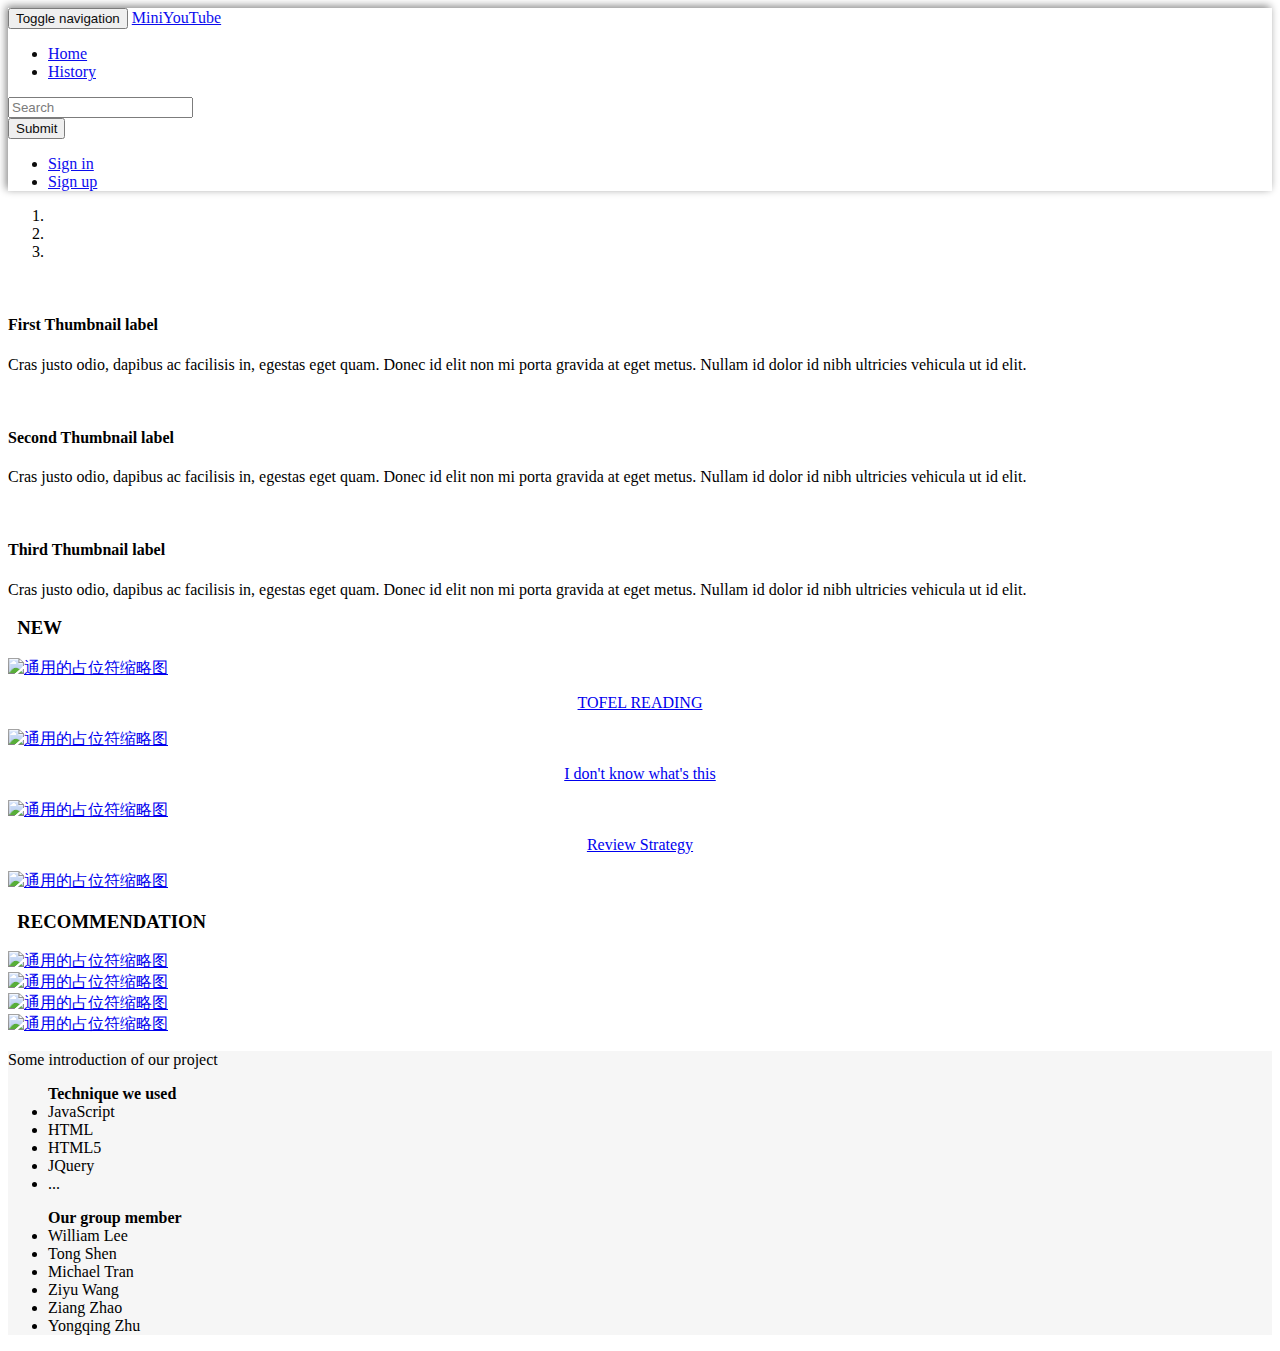
==== miniYoutube/index.html @ 43a90bd5 "Beginning implementations of search milestone" ====
﻿<!DOCTYPE html>
<html>
<head>
  <meta charset="utf-8"> 
  <title>VideoStream</title>

  <link rel="stylesheet" href="./lib/bootstrap/css/bootstrap.min.css">  
  <script src="./lib/jquery.js"></script>
  <script src="./lib/bootstrap/js/bootstrap.min.js"></script>
  <script type="text/javascript" src="http://cdn.staticfile.org/jquery/2.0.0/jquery.min.js"></script>
<script type="text/javascript" src="http://cdn.staticfile.org/jqueryui/1.10.2/jquery-ui.min.js"></script>
<script type="text/javascript" src="http://cdn.staticfile.org/jqueryui-touch-punch/0.2.2/jquery.ui.touch-punch.min.js"></script>
<script type="text/javascript" src="http://cdn.staticfile.org/twitter-bootstrap/3.0.1/js/bootstrap.min.js"></script>
<script type="text/javascript" src="v3/jquery.htmlClean.js"></script>
<script type="text/javascript" src="v3/scripts.min.js"></script>
<script type="text/javascript" src="./lib/js/index.js"></script>

<style type="text/css">
	
.navbar{
	
	box-shadow: -2px -2px 8px gray;
	filter:alpha(opacity=95);
	opacity:0.95;
	margin-bottom: 0px;
}

footer .container{
	background-color: rgb(246,246,246);
}
.thumbnail {
	min-height: 200px;
	max-height: 200px;
	min-width: 250px;
	max-width: 250px;
}

.thumbnail>p {
	text-align: center;
	position: relative;
	bottom: 1px;
}

</style>

</head>



<body onload="checkSession()">


<div class="container">
	<div class="row clearfix">
		<div class="col-md-12 column">
			<nav class="navbar navbar-default" role="navigation">
				<div class="navbar-header">
					 <button type="button" class="navbar-toggle" data-toggle="collapse" data-target="#bs-example-navbar-collapse-1"> <span class="sr-only">Toggle navigation</span><span class="icon-bar"></span><span class="icon-bar"></span><span class="icon-bar"></span></button> <a class="navbar-brand" href="index.html">MiniYouTube</a>
				</div>
				<div class="collapse navbar-collapse" id="bs-example-navbar-collapse-1">
					<ul class="nav navbar-nav">
						<li>
							 <a href="index.html">Home</a>
						</li>
						<li>
							 <a href="#">History</a>
						</li>
					</ul>
					<form class="navbar-form navbar-left" role="search">
						<div class="form-group">
							<input type="text" name="search_query" placeholder="Search" class="form-control" />
						</div> <button type="submit" class="btn btn-default" formaction="results.html">Submit</button>
					</form>
					<ul class="nav navbar-nav navbar-right">
						<li id="ticket1">
							<a href="signin.html">Sign in</a>
						</li>
						<li id="ticket2">
							<a href="signup.html">Sign up</a>
						</li>
					</ul>
				</div>
			</nav>
			<div class="carousel slide" id="carousel-126282">
				<ol class="carousel-indicators">
					<li data-slide-to="0" data-target="#carousel-126282">
					</li>
					<li data-slide-to="1" data-target="#carousel-126282">
					</li>
					<li data-slide-to="2" data-target="#carousel-126282" class="active">
					</li>
				</ol>
				<div class="carousel-inner">
					<div class="item">
						<img alt="" src="./images/default.jpg" />
						<div class="carousel-caption">
							<h4>
								First Thumbnail label
							</h4>
							<p>
								Cras justo odio, dapibus ac facilisis in, egestas eget quam. Donec id elit non mi porta gravida at eget metus. Nullam id dolor id nibh ultricies vehicula ut id elit.
							</p>
						</div>
					</div>
					<div class="item">
						<img alt="" src="./images/default.jpg" />
						<div class="carousel-caption">
							<h4>
								Second Thumbnail label
							</h4>
							<p>
								Cras justo odio, dapibus ac facilisis in, egestas eget quam. Donec id elit non mi porta gravida at eget metus. Nullam id dolor id nibh ultricies vehicula ut id elit.
							</p>
						</div>
					</div>
					<div class="item active">
						<img alt="" src="./images/default.jpg" />
						<div class="carousel-caption">
							<h4>
								Third Thumbnail label
							</h4>
							<p>
								Cras justo odio, dapibus ac facilisis in, egestas eget quam. Donec id elit non mi porta gravida at eget metus. Nullam id dolor id nibh ultricies vehicula ut id elit.
							</p>
						</div>
					</div>
				</div> <a class="left carousel-control" href="#carousel-126282" data-slide="prev"><span class="glyphicon glyphicon-chevron-left"></span></a> <a class="right carousel-control" href="#carousel-126282" data-slide="next"><span class="glyphicon glyphicon-chevron-right"></span></a>
			</div>
			<div class="row clearfix">
				<div class="col-md-12 column">
					<div class="row">
						<h3 class="text-info">&nbsp NEW</h3>
					    <div class="col-sm-6 col-md-3">
					        <a href="play.html?vid=1" class="thumbnail">
					            <img src="./images/covers/43.png"
					                 alt="通用的占位符缩略图">
					            <p>TOFEL READING</p>
					        </a>
					    </div>
					    <div class="col-sm-6 col-md-3">
					        <a href="play.html?vid=4" class="thumbnail">
					            <img src="./images/covers/19.png"
					                 alt="通用的占位符缩略图">
					            <p>I don't know what's this</p>
					        </a>
					    </div>
					    <div class="col-sm-6 col-md-3">
					        <a href="play.html?vid=11" class="thumbnail">
					            <img src="./images/covers/43.png"
					                 alt="通用的占位符缩略图">
					            <p>Review Strategy</p>
					        </a>
					    </div>
					    <div class="col-sm-6 col-md-3">
					        <a href="#" class="thumbnail">
					            <img src="./images/kittens.jpg"
					                 alt="通用的占位符缩略图">
					        </a>
					    </div>
					</div>
					<div class="row">
						<h3 class="text-info">&nbsp RECOMMENDATION</h3>
					    <div class="col-sm-6 col-md-3">
					        <a href="#" class="thumbnail">
					            <img src="./images/kittens.jpg"
					                 alt="通用的占位符缩略图">
					        </a>
					    </div>
					    <div class="col-sm-6 col-md-3">
					        <a href="#" class="thumbnail">
					            <img src="./images/kittens.jpg"
					                 alt="通用的占位符缩略图">
					        </a>
					    </div>
					    <div class="col-sm-6 col-md-3">
					        <a href="#" class="thumbnail">
					            <img src="./images/kittens.jpg"
					                 alt="通用的占位符缩略图">
					        </a>
					    </div>
					    <div class="col-sm-6 col-md-3">
					        <a href="#" class="thumbnail">
					            <img src="./images/kittens.jpg"
					                 alt="通用的占位符缩略图">
					        </a>
					    </div>
					</div>
				
				</div>
			</div>
		</div>
	</div>
</div>

</body>

<footer>
<div class="container">
	<div class="row clearfix">
		<div class="col-md-12 column">
			<div class="row clearfix">
				<div class="col-md-4 column">
					 <p>Some introduction of our project</p>
				</div>
				<div class="col-md-4 column">
					<ul class="list-unstyled">
						<strong>Technique we used</strong>
						<li>
							JavaScript
						</li>
						<li>
							HTML
						</li>
						<li>
							HTML5
						</li>
						<li>
							JQuery
						</li>
						<li>
							...
						</li>
						
					</ul>
				</div>
				<div class="col-md-4 column">
					<ul class="list-unstyled">
						<strong>Our group member</strong>
						<li>
							William Lee
						</li>
						<li>
							Tong Shen
						</li>
						<li>
							Michael Tran
						</li>
						<li>
							Ziyu Wang
						</li>
						<li>
							Ziang Zhao
						</li>
						<li>
							Yongqing Zhu
						</li>
					</ul>
				</div>
			</div>
		</div>
	</div>
</div>
</footer>
</html>
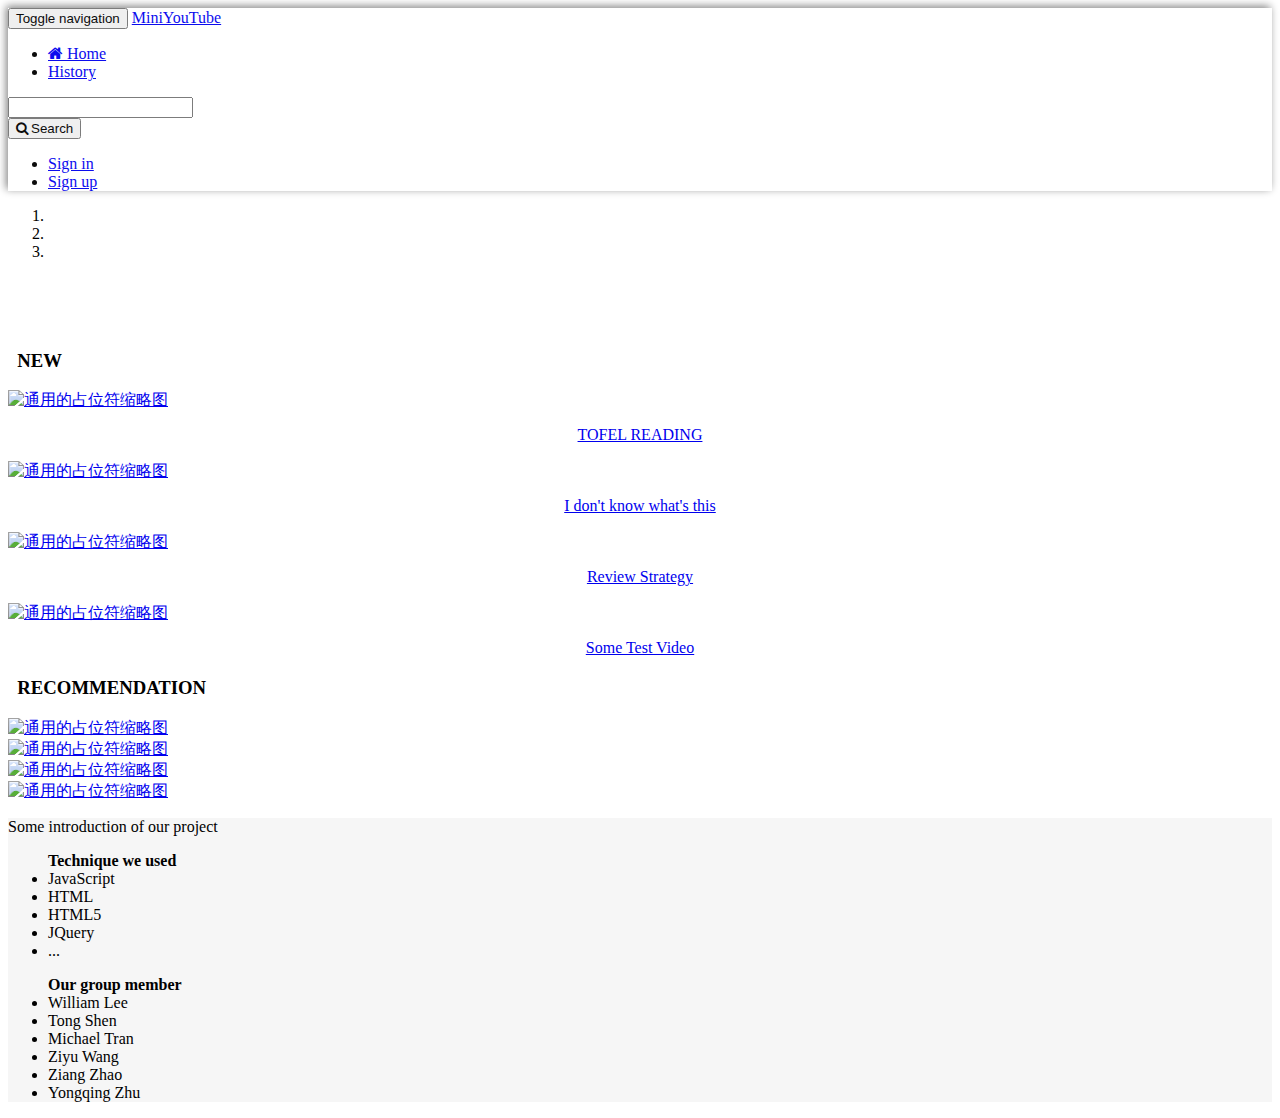
==== commit 75e63b70: "some improvements" ====
--- a/miniYoutube/index.html
+++ b/miniYoutube/index.html
@@ -4,7 +4,10 @@
   <meta charset="utf-8"> 
   <title>VideoStream</title>
 
-  <link rel="stylesheet" href="./lib/bootstrap/css/bootstrap.min.css">  
+  <link rel="stylesheet" href="./lib/bootstrap/css/bootstrap.min.css"> 
+  <link rel="stylesheet" href="./lib/bootstrap/css/font-awesome.min.css"> 
+  <link rel="stylesheet" href="./CSS/accessibility_foundicons.css">
+  <link rel="stylesheet" href="./CSS/stylesheets/general_foundicons.css">
   <script src="./lib/jquery.js"></script>
   <script src="./lib/bootstrap/js/bootstrap.min.js"></script>
   <script type="text/javascript" src="http://cdn.staticfile.org/jquery/2.0.0/jquery.min.js"></script>
@@ -50,146 +53,135 @@
 <body onload="checkSession()">
 
 
+
+<div class="row clearfix">
+	<div class="col-md-12 column">
+		<nav class="navbar navbar-default" role="navigation">
+		
+			<div class="navbar-header">
+				 <button type="button" class="navbar-toggle" data-toggle="collapse" data-target="#bs-example-navbar-collapse-1"> <span class="sr-only">Toggle navigation</span><span class="icon-bar"></span><span class="icon-bar"></span><span class="icon-bar"></span></button> <a class="navbar-brand" href="index.html">MiniYouTube</a>
+			</div>
+			<div class="collapse navbar-collapse" id="bs-example-navbar-collapse-1">
+				<ul class="nav navbar-nav">
+					<li>
+						 <a href="index.html"><span class="icon-home">&nbsp</span>Home</a>
+					</li>
+					<li>
+						 <a href="#">History</a>
+					</li>
+				</ul>
+				<form class="navbar-form navbar-left" role="search">
+					<div class="form-group">
+						<input type="text" class="form-control" />
+					</div> <button type="submit" class="btn btn-default"><span class="icon-search">&nbsp</span>Search</button>
+				</form>
+				<ul class="nav navbar-nav navbar-right">
+					<li id="ticket1">
+						<a href="signin.html">Sign in</a>
+					</li>
+					<li id="ticket2">
+						<a href="signup.html">Sign up</a>
+					</li>
+				</ul>
+			</div>
+			
+		</nav>
+	</div>
+</div>
 <div class="container">
-	<div class="row clearfix">
-		<div class="col-md-12 column">
-			<nav class="navbar navbar-default" role="navigation">
-				<div class="navbar-header">
-					 <button type="button" class="navbar-toggle" data-toggle="collapse" data-target="#bs-example-navbar-collapse-1"> <span class="sr-only">Toggle navigation</span><span class="icon-bar"></span><span class="icon-bar"></span><span class="icon-bar"></span></button> <a class="navbar-brand" href="index.html">MiniYouTube</a>
-				</div>
-				<div class="collapse navbar-collapse" id="bs-example-navbar-collapse-1">
-					<ul class="nav navbar-nav">
-						<li>
-							 <a href="index.html">Home</a>
-						</li>
-						<li>
-							 <a href="#">History</a>
-						</li>
-					</ul>
-					<form class="navbar-form navbar-left" role="search">
-						<div class="form-group">
-							<input type="text" name="search_query" placeholder="Search" class="form-control" />
-						</div> <button type="submit" class="btn btn-default" formaction="results.html">Submit</button>
-					</form>
-					<ul class="nav navbar-nav navbar-right">
-						<li id="ticket1">
-							<a href="signin.html">Sign in</a>
-						</li>
-						<li id="ticket2">
-							<a href="signup.html">Sign up</a>
-						</li>
-					</ul>
-				</div>
-			</nav>
-			<div class="carousel slide" id="carousel-126282">
-				<ol class="carousel-indicators">
-					<li data-slide-to="0" data-target="#carousel-126282">
-					</li>
-					<li data-slide-to="1" data-target="#carousel-126282">
-					</li>
-					<li data-slide-to="2" data-target="#carousel-126282" class="active">
-					</li>
-				</ol>
-				<div class="carousel-inner">
-					<div class="item">
-						<img alt="" src="./images/default.jpg" />
-						<div class="carousel-caption">
-							<h4>
-								First Thumbnail label
-							</h4>
-							<p>
-								Cras justo odio, dapibus ac facilisis in, egestas eget quam. Donec id elit non mi porta gravida at eget metus. Nullam id dolor id nibh ultricies vehicula ut id elit.
-							</p>
-						</div>
-					</div>
-					<div class="item">
-						<img alt="" src="./images/default.jpg" />
-						<div class="carousel-caption">
-							<h4>
-								Second Thumbnail label
-							</h4>
-							<p>
-								Cras justo odio, dapibus ac facilisis in, egestas eget quam. Donec id elit non mi porta gravida at eget metus. Nullam id dolor id nibh ultricies vehicula ut id elit.
-							</p>
-						</div>
-					</div>
-					<div class="item active">
-						<img alt="" src="./images/default.jpg" />
-						<div class="carousel-caption">
-							<h4>
-								Third Thumbnail label
-							</h4>
-							<p>
-								Cras justo odio, dapibus ac facilisis in, egestas eget quam. Donec id elit non mi porta gravida at eget metus. Nullam id dolor id nibh ultricies vehicula ut id elit.
-							</p>
-						</div>
-					</div>
-				</div> <a class="left carousel-control" href="#carousel-126282" data-slide="prev"><span class="glyphicon glyphicon-chevron-left"></span></a> <a class="right carousel-control" href="#carousel-126282" data-slide="next"><span class="glyphicon glyphicon-chevron-right"></span></a>
-			</div>
-			<div class="row clearfix">
-				<div class="col-md-12 column">
-					<div class="row">
-						<h3 class="text-info">&nbsp NEW</h3>
-					    <div class="col-sm-6 col-md-3">
-					        <a href="play.html?vid=1" class="thumbnail">
-					            <img src="./images/covers/43.png"
-					                 alt="通用的占位符缩略图">
-					            <p>TOFEL READING</p>
-					        </a>
-					    </div>
-					    <div class="col-sm-6 col-md-3">
-					        <a href="play.html?vid=4" class="thumbnail">
-					            <img src="./images/covers/19.png"
-					                 alt="通用的占位符缩略图">
-					            <p>I don't know what's this</p>
-					        </a>
-					    </div>
-					    <div class="col-sm-6 col-md-3">
-					        <a href="play.html?vid=11" class="thumbnail">
-					            <img src="./images/covers/43.png"
-					                 alt="通用的占位符缩略图">
-					            <p>Review Strategy</p>
-					        </a>
-					    </div>
-					    <div class="col-sm-6 col-md-3">
-					        <a href="#" class="thumbnail">
-					            <img src="./images/kittens.jpg"
-					                 alt="通用的占位符缩略图">
-					        </a>
-					    </div>
-					</div>
-					<div class="row">
-						<h3 class="text-info">&nbsp RECOMMENDATION</h3>
-					    <div class="col-sm-6 col-md-3">
-					        <a href="#" class="thumbnail">
-					            <img src="./images/kittens.jpg"
-					                 alt="通用的占位符缩略图">
-					        </a>
-					    </div>
-					    <div class="col-sm-6 col-md-3">
-					        <a href="#" class="thumbnail">
-					            <img src="./images/kittens.jpg"
-					                 alt="通用的占位符缩略图">
-					        </a>
-					    </div>
-					    <div class="col-sm-6 col-md-3">
-					        <a href="#" class="thumbnail">
-					            <img src="./images/kittens.jpg"
-					                 alt="通用的占位符缩略图">
-					        </a>
-					    </div>
-					    <div class="col-sm-6 col-md-3">
-					        <a href="#" class="thumbnail">
-					            <img src="./images/kittens.jpg"
-					                 alt="通用的占位符缩略图">
-					        </a>
-					    </div>
-					</div>
-				
-				</div>
-			</div>
-		</div>
+<div class="carousel slide" id="carousel-126282">
+	<ol class="carousel-indicators">
+		<li data-slide-to="0" data-target="#carousel-126282">
+		</li>
+		<li data-slide-to="1" data-target="#carousel-126282">
+		</li>
+		<li data-slide-to="2" data-target="#carousel-126282" class="active">
+		</li>
+	</ol>
+	<div class="carousel-inner">
+		<div class="item">
+			<img alt="" src="./images/default.jpg" />
+			<div class="carousel-caption">
+				
+			</div>
+		</div>
+		<div class="item">
+			<img alt="" src="./images/default.jpg" />
+			<div class="carousel-caption">
+				
+			</div>
+		</div>
+		<div class="item active">
+			<img alt="" src="./images/default.jpg" />
+			<div class="carousel-caption">
+				
+			</div>
+		</div>
+	</div> <a class="left carousel-control" href="#carousel-126282" data-slide="prev"><span class="glyphicon glyphicon-chevron-left"></span></a> <a class="right carousel-control" href="#carousel-126282" data-slide="next"><span class="glyphicon glyphicon-chevron-right"></span></a>
+</div>
+<div class="row clearfix">
+	<div class="col-md-12 column">
+		<div class="row">
+			<h3 class="text-info">&nbsp NEW</h3>
+		    <div class="col-sm-6 col-md-3">
+		        <a href="play.html?vid=1" class="thumbnail">
+		            <img src="./images/covers/43.png"
+		                 alt="通用的占位符缩略图">
+		            <p>TOFEL READING</p>
+		        </a>
+		    </div>
+		    <div class="col-sm-6 col-md-3">
+		        <a href="play.html?vid=4" class="thumbnail">
+		            <img src="./images/covers/19.png"
+		                 alt="通用的占位符缩略图">
+		            <p>I don't know what's this</p>
+		        </a>
+		    </div>
+		    <div class="col-sm-6 col-md-3">
+		        <a href="play.html?vid=11" class="thumbnail">
+		            <img src="./images/covers/43.png"
+		                 alt="通用的占位符缩略图">
+		            <p>Review Strategy</p>
+		        </a>
+		    </div>
+		    <div class="col-sm-6 col-md-3">
+		        <a href="play.html?vid=11" class="thumbnail">
+		            <img src="./images/covers/19.png"
+		                 alt="通用的占位符缩略图">
+		            <p>Some Test Video</p>
+		        </a>
+		    </div>
+		</div>
+		<div class="row">
+			<h3 class="text-info">&nbsp RECOMMENDATION</h3>
+		    <div class="col-sm-6 col-md-3">
+		        <a href="#" class="thumbnail">
+		            <img src="./images/kittens.jpg"
+		                 alt="通用的占位符缩略图">
+		        </a>
+		    </div>
+		    <div class="col-sm-6 col-md-3">
+		        <a href="#" class="thumbnail">
+		            <img src="./images/kittens.jpg"
+		                 alt="通用的占位符缩略图">
+		        </a>
+		    </div>
+		    <div class="col-sm-6 col-md-3">
+		        <a href="#" class="thumbnail">
+		            <img src="./images/kittens.jpg"
+		                 alt="通用的占位符缩略图">
+		        </a>
+		    </div>
+		    <div class="col-sm-6 col-md-3">
+		        <a href="#" class="thumbnail">
+		            <img src="./images/kittens.jpg"
+		                 alt="通用的占位符缩略图">
+		        </a>
+		    </div>
+		</div>
+				
 	</div>
+</div>
 </div>
 
 </body>
--- a/miniYoutube/CSS/stylesheets/general_foundicons.css
+++ b/miniYoutube/CSS/stylesheets/general_foundicons.css
@@ -0,0 +1,216 @@
+/* font-face */
+@font-face {
+  font-family: "GeneralFoundicons";
+  src: url("../fonts/general_foundicons.eot");
+  src: url("../fonts/general_foundicons.eot?#iefix") format("embedded-opentype"), url("../fonts/general_foundicons.woff") format("woff"), url("../fonts/general_foundicons.ttf") format("truetype"), url("../fonts/general_foundicons.svg#GeneralFoundicons") format("svg");
+  font-weight: normal;
+  font-style: normal;
+}
+
+/* global foundicon styles */
+[class*="foundicon-"] {
+  display: inline;
+  width: auto;
+  height: auto;
+  line-height: inherit;
+  vertical-align: baseline;
+  background-image: none;
+  background-position: 0 0;
+  background-repeat: repeat;
+}
+
+[class*="foundicon-"]:before {
+  font-family: "GeneralFoundicons";
+  font-weight: normal;
+  font-style: normal;
+  text-decoration: inherit;
+}
+
+/* icons */
+.foundicon-settings:before {
+  content: "\f000";
+}
+
+.foundicon-heart:before {
+  content: "\f001";
+}
+
+.foundicon-star:before {
+  content: "\f002";
+}
+
+.foundicon-plus:before {
+  content: "\f003";
+}
+
+.foundicon-minus:before {
+  content: "\f004";
+}
+
+.foundicon-checkmark:before {
+  content: "\f005";
+}
+
+.foundicon-remove:before {
+  content: "\f006";
+}
+
+.foundicon-mail:before {
+  content: "\f007";
+}
+
+.foundicon-calendar:before {
+  content: "\f008";
+}
+
+.foundicon-page:before {
+  content: "\f009";
+}
+
+.foundicon-tools:before {
+  content: "\f00a";
+}
+
+.foundicon-globe:before {
+  content: "\f00b";
+}
+
+.foundicon-home:before {
+  content: "\f00c";
+}
+
+.foundicon-quote:before {
+  content: "\f00d";
+}
+
+.foundicon-people:before {
+  content: "\f00e";
+}
+
+.foundicon-monitor:before {
+  content: "\f00f";
+}
+
+.foundicon-laptop:before {
+  content: "\f010";
+}
+
+.foundicon-phone:before {
+  content: "\f011";
+}
+
+.foundicon-cloud:before {
+  content: "\f012";
+}
+
+.foundicon-error:before {
+  content: "\f013";
+}
+
+.foundicon-right-arrow:before {
+  content: "\f014";
+}
+
+.foundicon-left-arrow:before {
+  content: "\f015";
+}
+
+.foundicon-up-arrow:before {
+  content: "\f016";
+}
+
+.foundicon-down-arrow:before {
+  content: "\f017";
+}
+
+.foundicon-trash:before {
+  content: "\f018";
+}
+
+.foundicon-add-doc:before {
+  content: "\f019";
+}
+
+.foundicon-edit:before {
+  content: "\f01a";
+}
+
+.foundicon-lock:before {
+  content: "\f01b";
+}
+
+.foundicon-unlock:before {
+  content: "\f01c";
+}
+
+.foundicon-refresh:before {
+  content: "\f01d";
+}
+
+.foundicon-paper-clip:before {
+  content: "\f01e";
+}
+
+.foundicon-video:before {
+  content: "\f01f";
+}
+
+.foundicon-photo:before {
+  content: "\f020";
+}
+
+.foundicon-graph:before {
+  content: "\f021";
+}
+
+.foundicon-idea:before {
+  content: "\f022";
+}
+
+.foundicon-mic:before {
+  content: "\f023";
+}
+
+.foundicon-cart:before {
+  content: "\f024";
+}
+
+.foundicon-address-book:before {
+  content: "\f025";
+}
+
+.foundicon-compass:before {
+  content: "\f026";
+}
+
+.foundicon-flag:before {
+  content: "\f027";
+}
+
+.foundicon-location:before {
+  content: "\f028";
+}
+
+.foundicon-clock:before {
+  content: "\f029";
+}
+
+.foundicon-folder:before {
+  content: "\f02a";
+}
+
+.foundicon-inbox:before {
+  content: "\f02b";
+}
+
+.foundicon-website:before {
+  content: "\f02c";
+}
+
+.foundicon-smiley:before {
+  content: "\f02d";
+}
+
+.foundicon-search:before {
+  content: "\f02e";
+}
